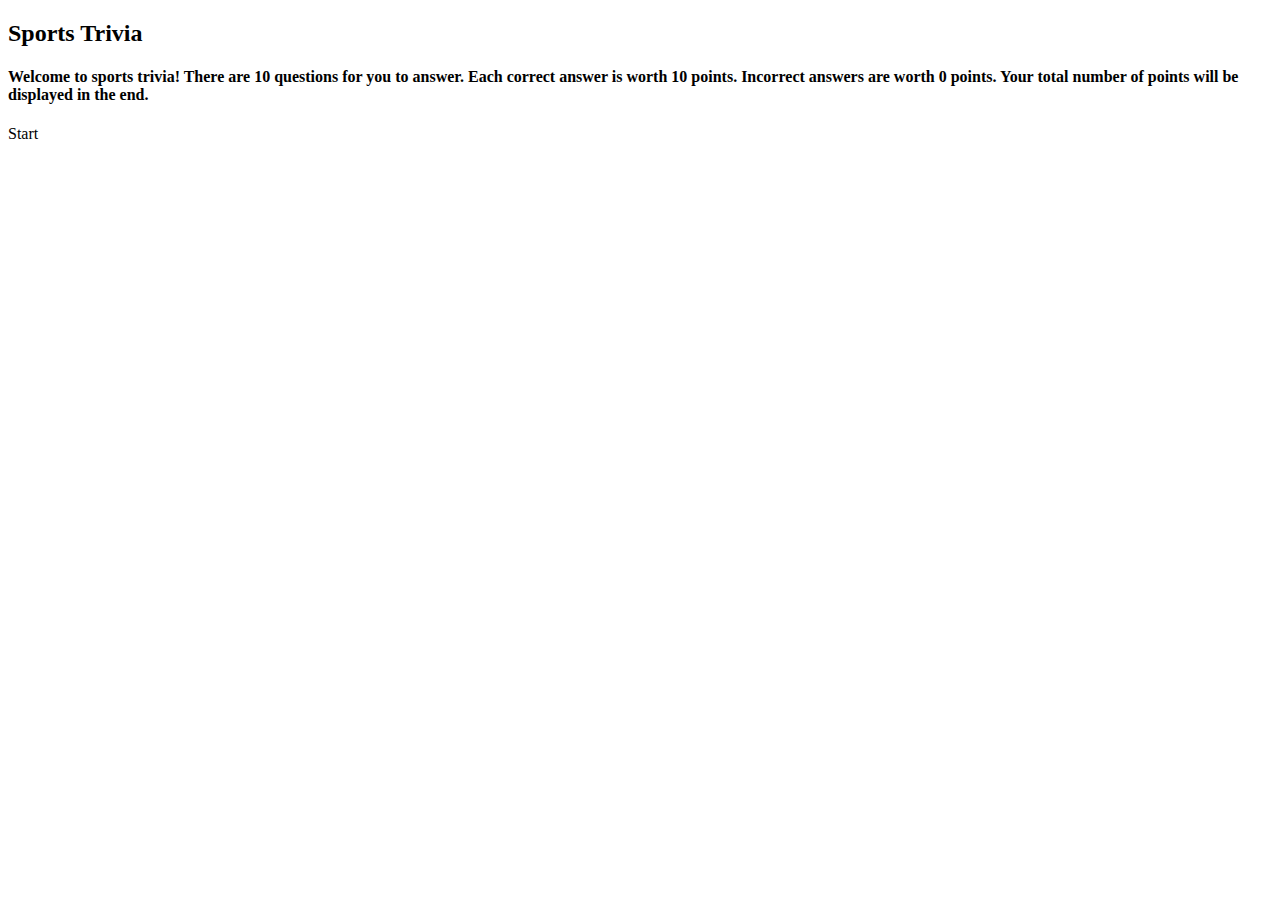
==== games/SportsQuiz/index.html @ 900dc397 "added pdizon game" ====
<!DOCTYPE html>
<html lang="en">
<head>
	<title>Sports Trivia</title>
    <link rel="stylesheet" href="styles.css">
</head>
<body>
	<h2>Sports Trivia</h2>
	<h4>Welcome to sports trivia! There are 10 questions for you to answer. Each correct answer is worth 10 points.
	Incorrect answers are worth 0 points. Your total number of points will be displayed in the end.</h4>
	
    <div id="container">
        <div id="start">Start</div>
        <div id="quiz" style="display: none">
            <div id="question"></div>
            <div id="choices">
                <div class="choice" id="A" onclick="checkAnswer('A')"></div>
                <div class="choice" id="B" onclick="checkAnswer('B')"></div>
                <div class="choice" id="C" onclick="checkAnswer('C')"></div>
            </div>
            <div id="progress"></div>
        </div>
        <div id="scoreContainer" style="display: none"></div>
    </div>
    <script src="quiz.js"></script>
</body>
</html>
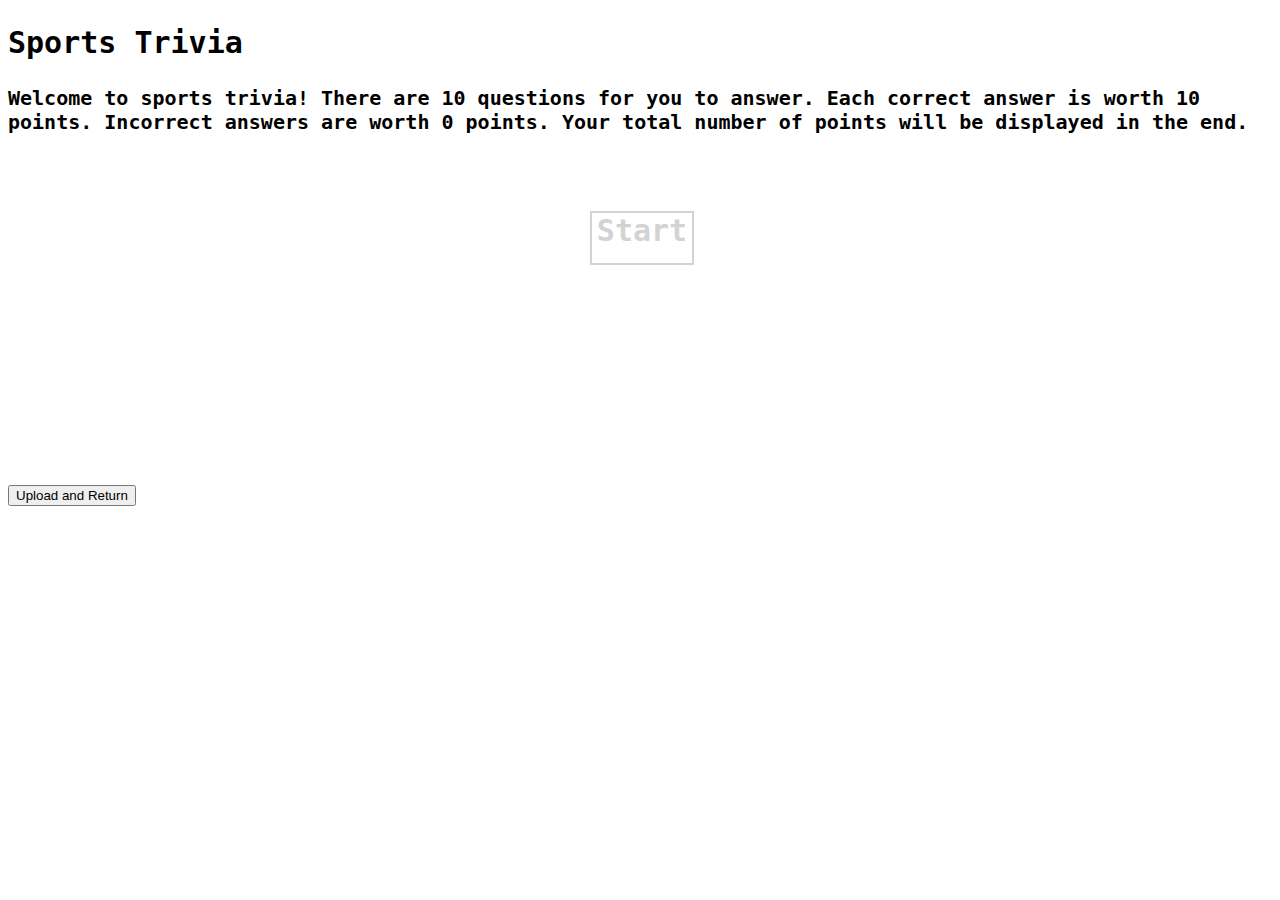
==== commit 604ebb54: "added scoring to game 3" ====
--- a/games/SportsQuiz/index.html
+++ b/games/SportsQuiz/index.html
@@ -23,5 +23,9 @@
         <div id="scoreContainer" style="display: none"></div>
     </div>
     <script src="quiz.js"></script>
+    <form action="../../includes/score3.php" method="POST">
+        <input type="hidden" name="score" id="score" value="0">
+        <input type="submit" value="Upload and Return">
+    </form>
 </body>
 </html>
--- a/games/SportsQuiz/styles.css
+++ b/games/SportsQuiz/styles.css
@@ -0,0 +1,111 @@
+body{
+    font-size: 20px;
+    font-family: monospace;
+}
+
+#container{
+    margin : 20px auto;
+    background-color: white;
+    height: 300px;
+    width : 700px;
+    border-radius: 5px;
+    position: relative;
+}
+
+#start{
+    font-size: 1.5em;
+    font-weight: bolder;
+    word-break: break-all;
+    width:100px;
+    height:50px;
+    border : 2px solid lightgrey;
+    text-align: center;
+    cursor: pointer;
+    position: absolute;
+    left:300px;
+    top:50px;
+    color : lightgrey;
+}
+
+#start:hover{
+    border: 3px solid lightseagreen;
+    color : lightseagreen;
+}
+
+#question{
+    width:500px;
+    height : 125px;
+    position: absolute;
+	left: 0;
+}
+
+#question p{
+    margin : 0;
+    padding : 15px;
+    font-size: 1.25em;
+}
+
+#choices{
+    width: 480px;
+    position: absolute;
+	left: 0;
+    top: 125px;
+    padding: 10px
+}
+
+.choice{
+    display: inline-block;
+    width: 135px;
+    text-align: center;
+    border: 1px solid grey;
+    border-radius: 5px;
+    cursor: pointer;
+    padding: 5px;
+}
+
+.choice:hover{
+    border: 2px solid grey;
+    font-weight: bold;
+}
+
+#progress{
+    width : 500px;
+    position: absolute;
+    bottom : 0px;
+    left : 0px;
+    padding:5px;
+    text-align: right;
+}
+
+.prog{
+    width : 25px;
+    height : 25px;
+    border: 1px solid #000;
+    display: inline-block;
+    border-radius: 50%;
+    margin-left : 5px;
+    margin-right : 5px;
+}
+
+#scoreContainer{
+    margin : 20px auto;
+    background-color: white;
+    opacity: 0.8;
+    height: 300px;
+    width: 700px;
+    border-radius: 5px;
+    position: relative;
+    display: none;
+}
+
+#scoreContainer p{
+    position: absolute;
+    display: block;
+    width: 50px;
+    height:50px;
+    top: 100px;
+    left: 300px;
+    font-size: 1.3em;
+    font-weight: bold;
+    text-align: center;
+}
